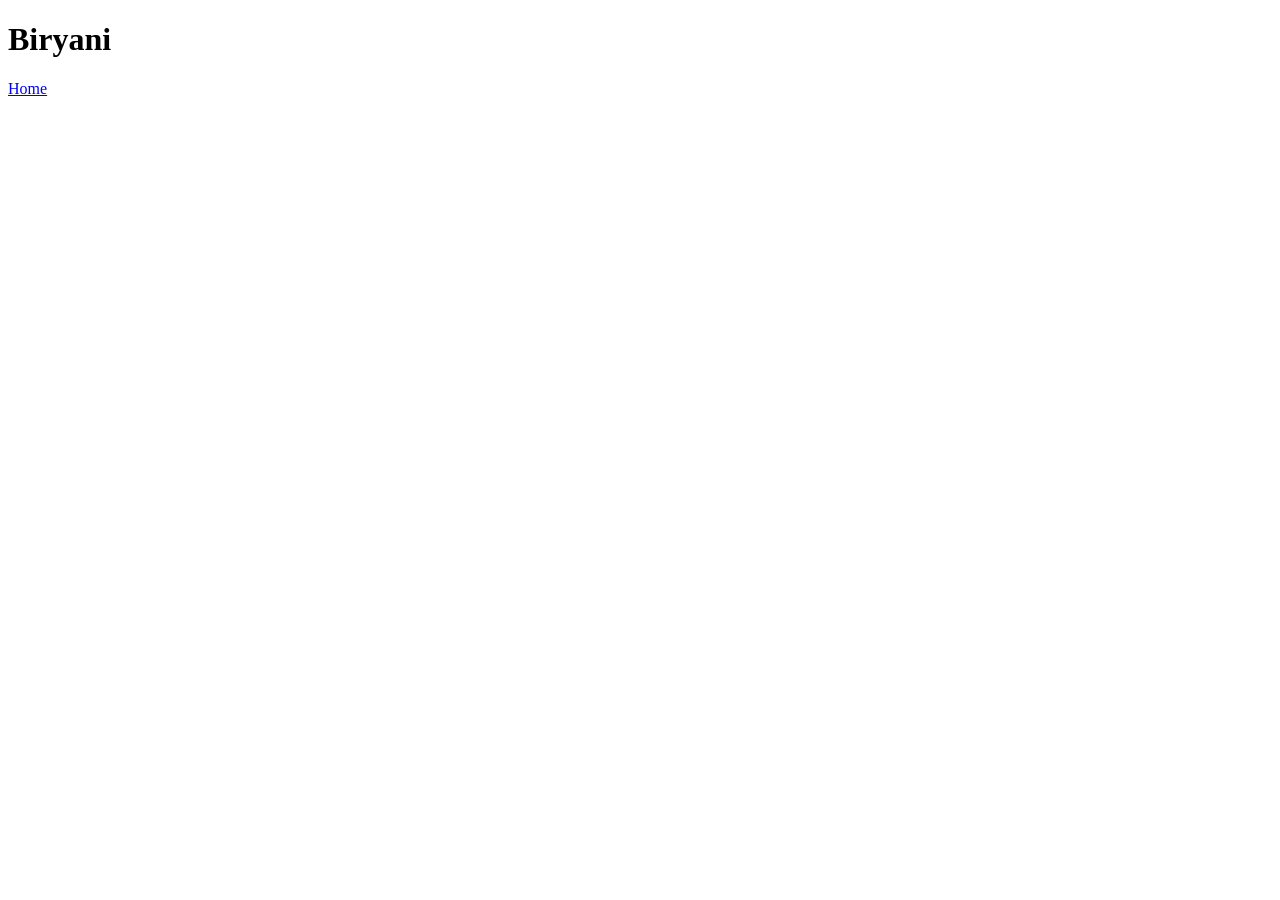
==== recipes/biryani.html @ e18b1679 "Add one recipe file and update index with link Add webpage for biryani recipe and update index file " ====
<!DOCTYPE html>
<html lang="en">
<head>
    <meta charset="UTF-8">
    <meta name="viewport" content="width=device-width, initial-scale=1.0">
    <title>Biryani Recipe</title>
</head>
<body>
    <h1>Biryani</h1>
    <a href="../index.html">Home</a>
</body>
</html>
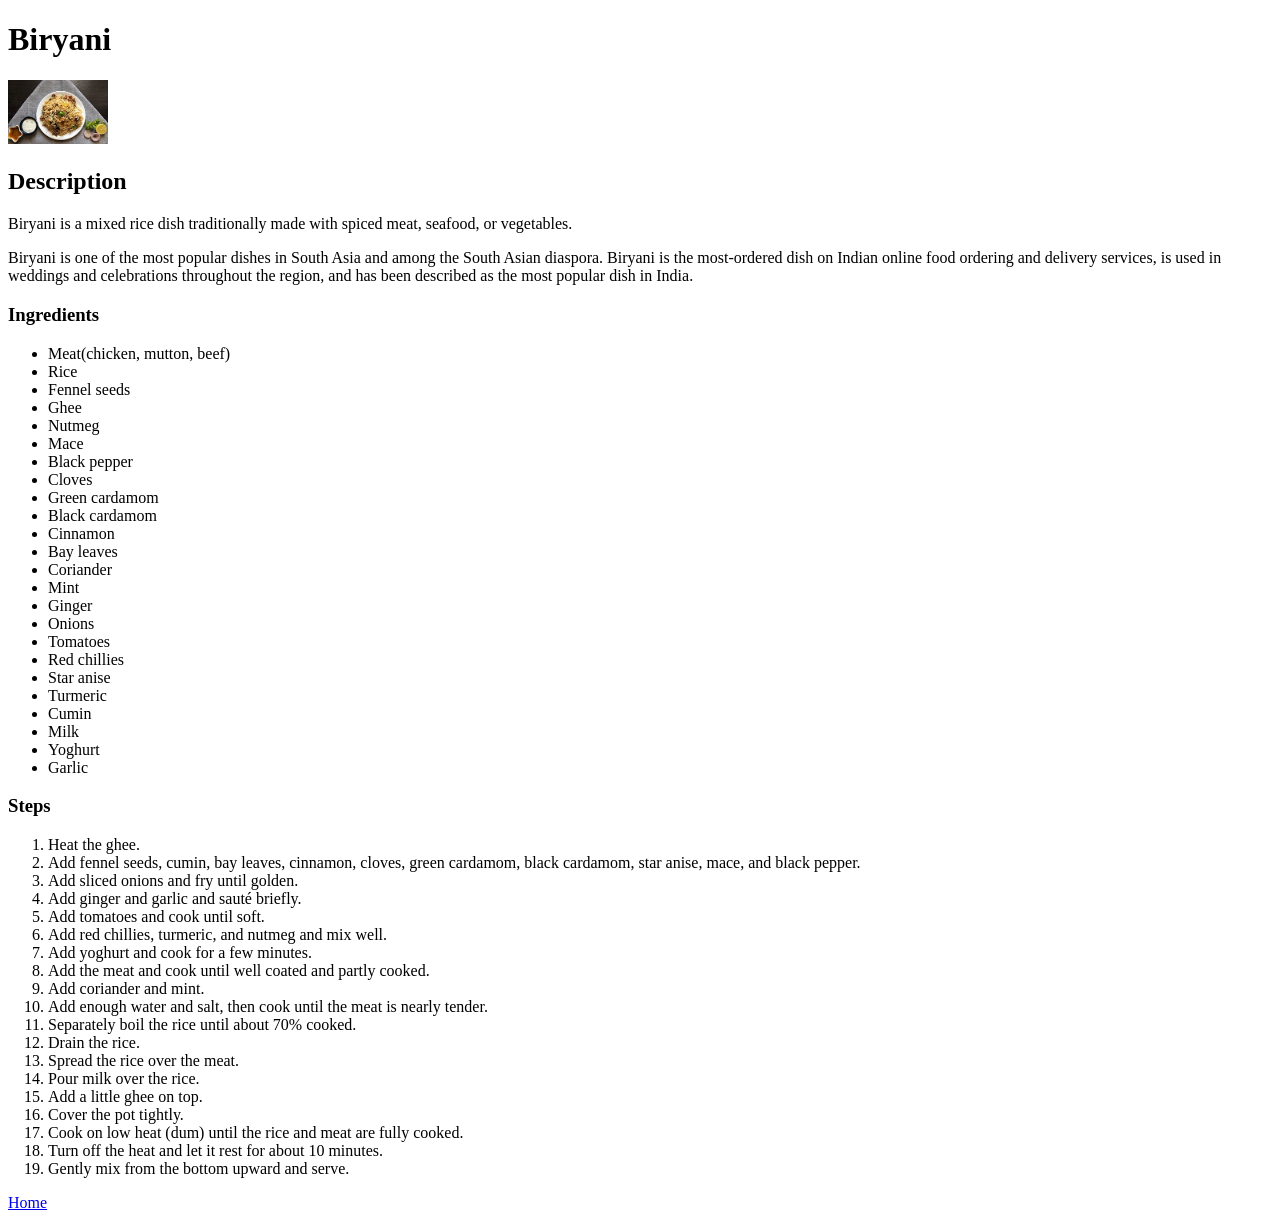
==== commit 4b8d303c: "Add biryani recipe and image" ====
--- a/recipes/biryani.html
+++ b/recipes/biryani.html
@@ -7,6 +7,71 @@
 </head>
 <body>
     <h1>Biryani</h1>
+    <img src="../images/biryani.jpg" alt="Biryani" width="100">
+    <h2>Description</h2>
+    <p>Biryani is a mixed rice dish traditionally made with spiced meat, seafood, or vegetables.</p>
+    <p>Biryani is one of the most popular dishes in South Asia and among the South Asian diaspora.
+        Biryani is the most-ordered dish on Indian online food ordering and delivery services,
+        is used in weddings and celebrations throughout the region, and has been described as the most popular dish in India.</p>
+    
+    <h3>Ingredients</h3>
+    <ul>
+        <li>Meat(chicken, mutton, beef)</li>
+        <li>Rice</li>
+        <li>Fennel seeds</li>
+        <li>Ghee</li>
+        <li>Nutmeg</li>
+        <li>Mace</li>
+        <li>Black pepper</li>
+        <li>Cloves</li>
+        <li>Green cardamom</li>
+        <li>Black cardamom</li>
+        <li>Cinnamon</li>
+        <li>Bay leaves</li>
+        <li>Coriander</li>
+        <li>Mint</li>
+        <li>Ginger</li>
+        <li>Onions</li>
+        <li>Tomatoes</li>
+        <li>Red chillies</li>
+        <li>Star anise</li>
+        <li>Turmeric</li>
+        <li>Cumin</li>
+        <li>Milk</li>
+        <li>Yoghurt</li>
+        <li>Garlic</li>
+    </ul>
+
+    <h3>Steps</h3>
+    <ol>
+        <li>Heat the ghee.</li>
+        <li>Add fennel seeds, cumin, bay leaves, cinnamon,
+            cloves, green cardamom, black cardamom, star
+            anise, mace, and black pepper.</li>
+        <li>Add sliced onions and fry until golden.</li>
+        <li>Add ginger and garlic and sauté briefly.</li>
+        <li>Add tomatoes and cook until soft.</li>
+        <li>Add red chillies, turmeric, and nutmeg and mix well.
+        </li>
+        <li>Add yoghurt and cook for a few minutes.</li>
+        <li>Add the meat and cook until well coated and partly
+            cooked.</li>
+        <li>Add coriander and mint.</li>
+        <li>Add enough water and salt, then cook until the meat
+            is nearly tender.</li>
+        <li>Separately boil the rice until about 70% cooked.</li>
+        <li>Drain the rice.</li>
+        <li>Spread the rice over the meat.</li>
+        <li>Pour milk over the rice.</li>
+        <li>Add a little ghee on top.</li>
+        <li>Cover the pot tightly.</li>
+        <li>Cook on low heat (dum) until the rice and meat are
+            fully cooked.</li>
+        <li>Turn off the heat and let it rest for about
+            10 minutes.</li>
+        <li>Gently mix from the bottom upward and serve.</li>
+    </ol>
+
     <a href="../index.html">Home</a>
 </body>
 </html>
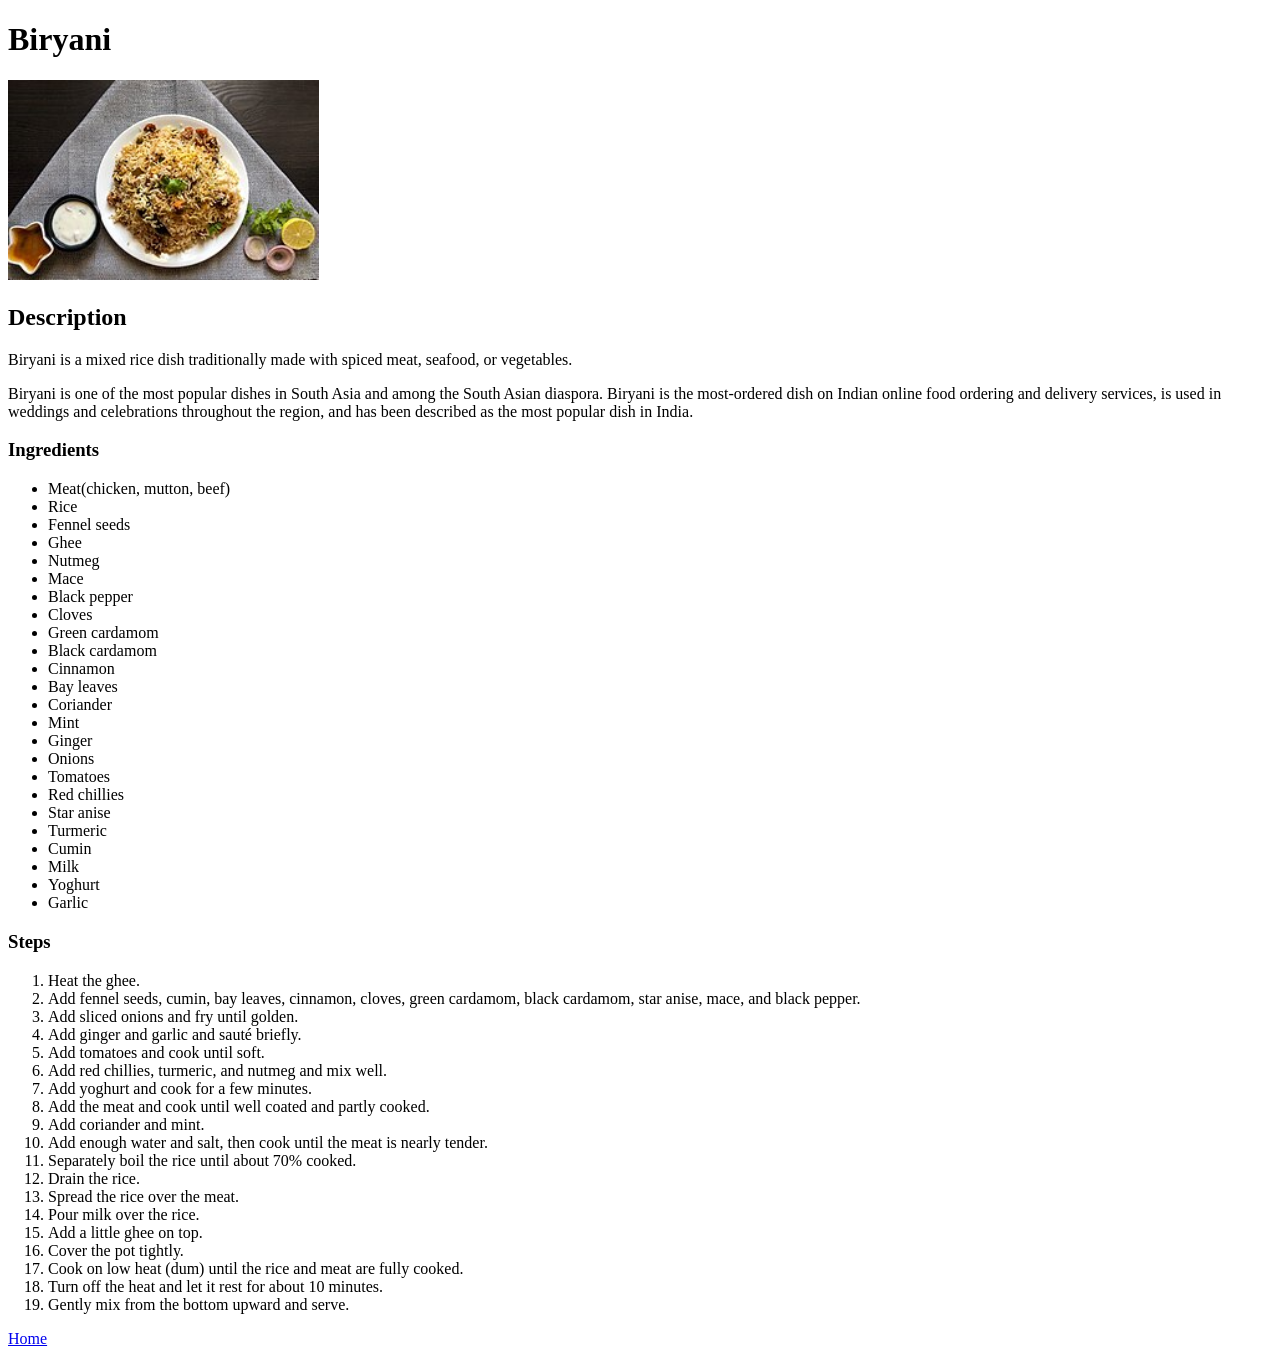
==== commit 585a41c9: "Change image size" ====
--- a/recipes/biryani.html
+++ b/recipes/biryani.html
@@ -7,7 +7,7 @@
 </head>
 <body>
     <h1>Biryani</h1>
-    <img src="../images/biryani.jpg" alt="Biryani" width="100">
+    <img src="../images/biryani.jpg" alt="Biryani" height="200">
     <h2>Description</h2>
     <p>Biryani is a mixed rice dish traditionally made with spiced meat, seafood, or vegetables.</p>
     <p>Biryani is one of the most popular dishes in South Asia and among the South Asian diaspora.
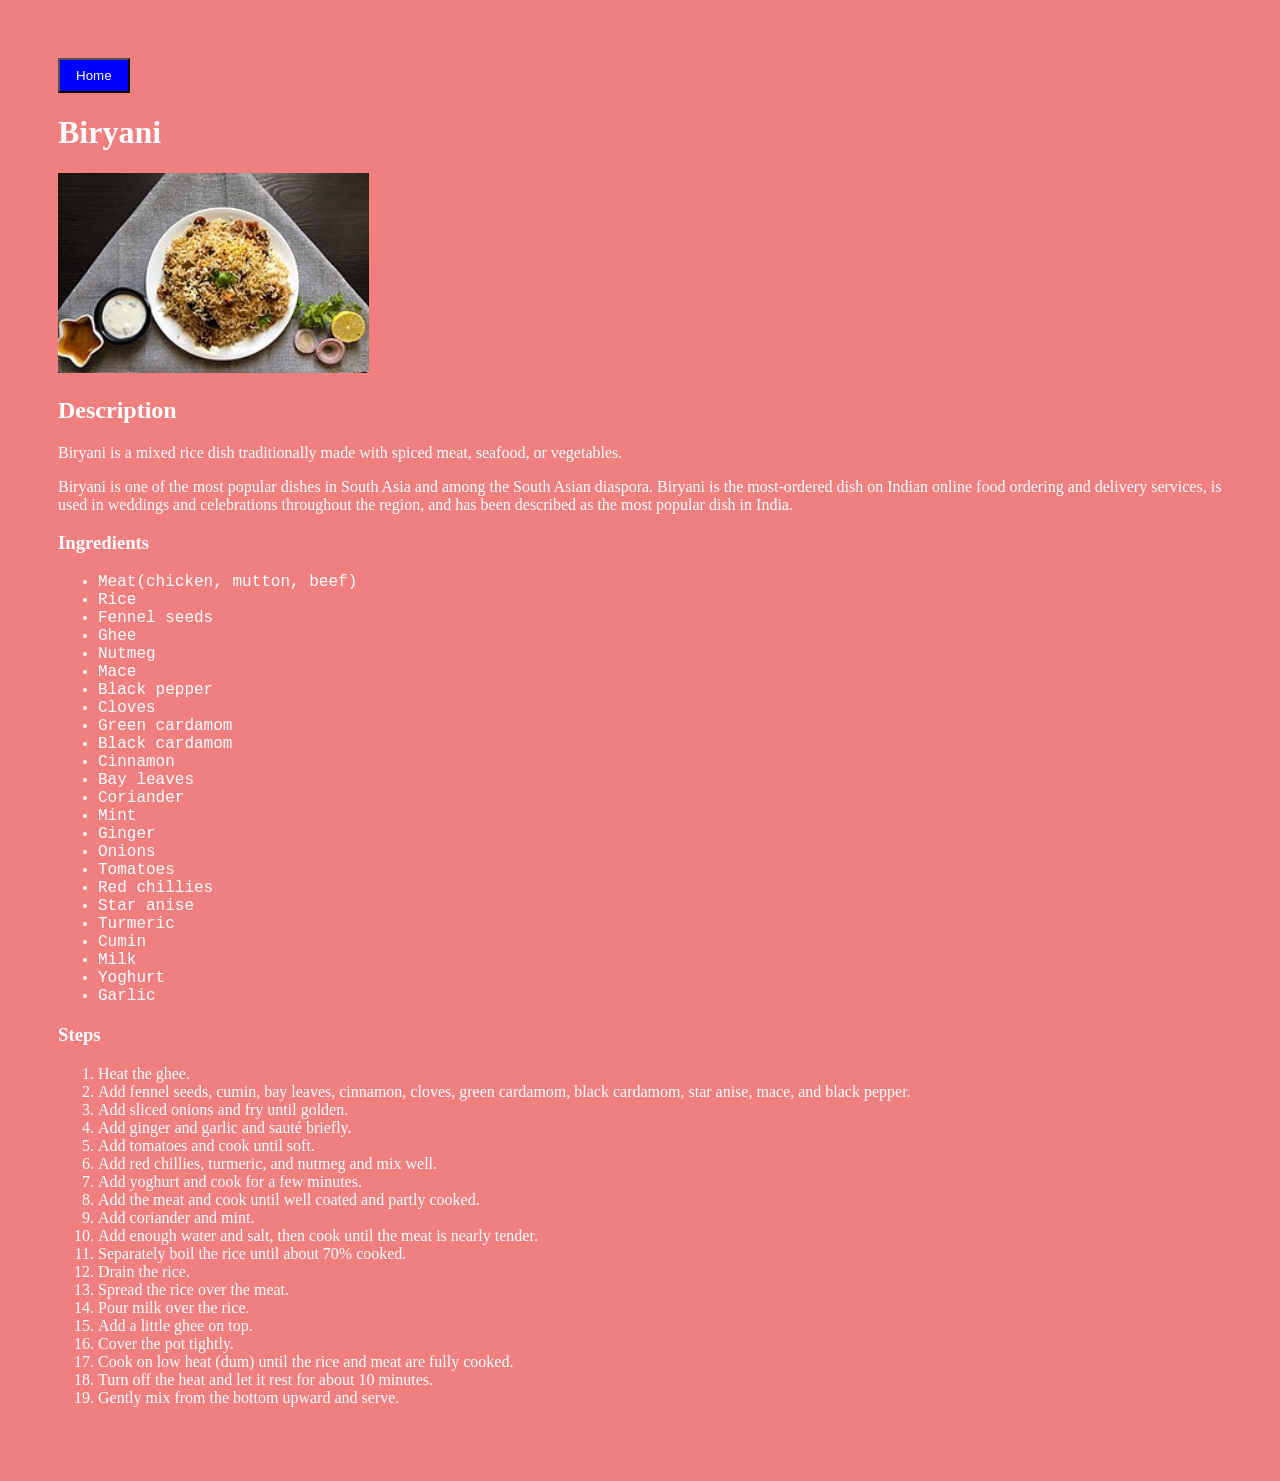
==== commit 621b76b1: "Add CSS styling" ====
--- a/recipes/biryani.html
+++ b/recipes/biryani.html
@@ -4,8 +4,11 @@
     <meta charset="UTF-8">
     <meta name="viewport" content="width=device-width, initial-scale=1.0">
     <title>Biryani Recipe</title>
+    <link rel="stylesheet" href="recipe-style.css">
+
 </head>
 <body>
+    <a href="../index.html" rel="noreferrer"><button class="home-button">Home</button></a>
     <h1>Biryani</h1>
     <img src="../images/biryani.jpg" alt="Biryani" height="200">
     <h2>Description</h2>
@@ -72,6 +75,5 @@
         <li>Gently mix from the bottom upward and serve.</li>
     </ol>
 
-    <a href="../index.html">Home</a>
 </body>
 </html>
--- a/recipes/recipe-style.css
+++ b/recipes/recipe-style.css
@@ -0,0 +1,15 @@
+body {
+    background-color: lightcoral;
+    color: white;
+    padding: 50px;
+}
+
+ul li {
+    font-family: "Courier New", monospace;
+}
+
+.home-button {
+    background-color: blue;
+    color: white;
+    padding: 8px 16px;
+}
